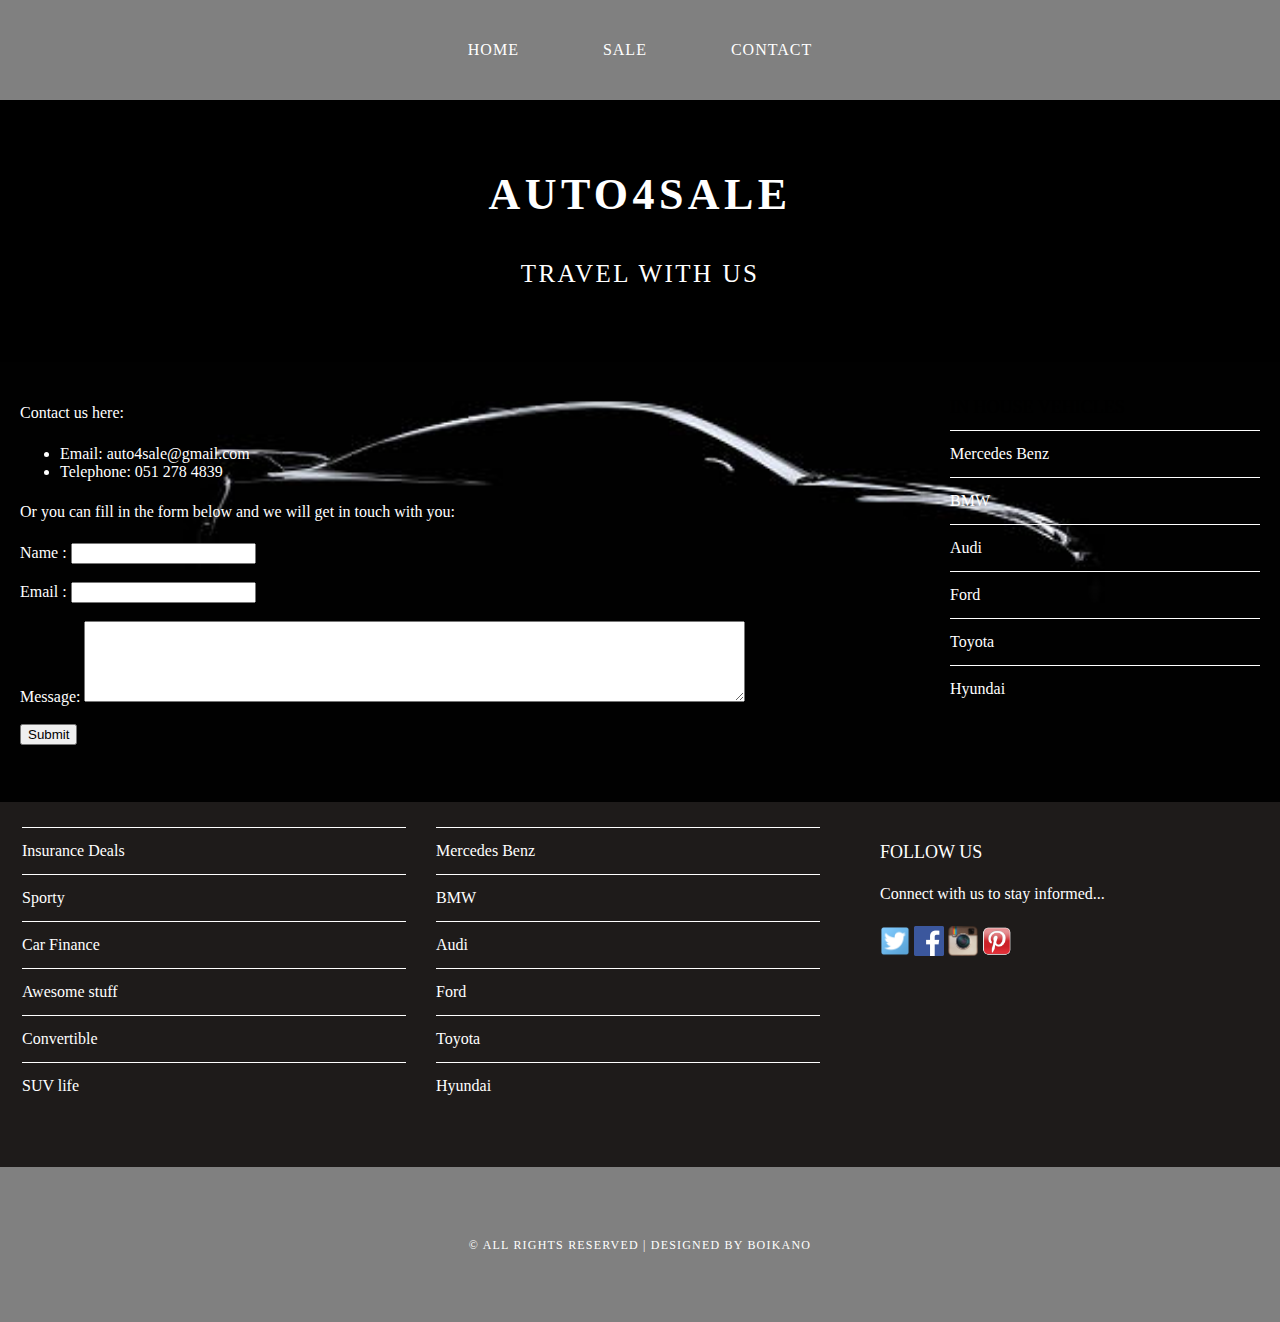
==== contact.html @ db371106 "Add files via upload" ====
<!DOCTYPE html>
<html>
    <head>
       <title>AUTO4SALE</title>
       <link rel="stylesheet" href="style.css"/>
    </head>
     
    <body>
        <div id="menu">
            <ul>
                <li><a href="index.html">Home</a></li>
                <li><a href="sale.html">Sale</a></li>
                <li><a href="contact.html">Contact</a></li>
            </ul>
        </div>

        <div id="header">
            <h1>AUTO4SALE</h1>
            <p> TRAVEL WITH US </p>
        </div>

        


        <div id="page">
            <div id="content">
                <p>Contact us here:</p>
                <ul class="style1">
                <li>Email: auto4sale@gmail.com</li>
                <li>Telephone: 051 278 4839</li>
                </ul>

                <p>Or you can fill in the form below and we will get in touch with you:</p>
                <form>
                Name     : <input type="text" /><br/><br/>
                Email     : <input type="email" /><br/><br/>
                Message: <textarea cols="80" rows="5"></textarea><br/><br/>
                <input type="submit" value="Submit"/>
                </form>
            </div>

            <div id="sidebar">
                <h2> In House Vehicles</h2>
                <ul class="styled">
                    <li><a href="https://www.mercedes-benz.co.za/passengercars.html">Mercedes Benz</a></li>
                    <li><a href="https://www.bmw.co.za/en/index.html">BMW</a></li>
                    <li><a href="https://www.audi.co.za/za/web/en.html">Audi</a></li>
                    <li><a href="https://www.ford.co.za/">Ford</a></li>
                    <li><a href="https://www.toyota.co.za/">Toyota</a></li>
                    <li><a href="https://www.hyundai.co.za/">Hyundai</a></li>
                    </ul>
            </div>
        </div>

        <div id="footer">
            <div id="box1">
                <ul class="styled">
                    <li><a href="#">Insurance Deals</a></li>
                    <li><a href="#">Sporty</a></li>
                    <li><a href="#">Car Finance</a></li>
                    <li><a href="#">Awesome stuff</a></li>
                    <li><a href="#">Convertible</a></li>
                    <li><a href="#">SUV life</a></li>
                    </ul>
            </div>
            <div id="box2">
                <ul class="styled">
                    <li><a href="https://www.mercedes-benz.co.za/passengercars.html">Mercedes Benz</a></li>
                    <li><a href="https://www.bmw.co.za/en/index.html">BMW</a></li>
                    <li><a href="https://www.audi.co.za/za/web/en.html">Audi</a></li>
                    <li><a href="https://www.ford.co.za/">Ford</a></li>
                    <li><a href="https://www.toyota.co.za/">Toyota</a></li>
                    <li><a href="https://www.hyundai.co.za/">Hyundai</a></li>
                    </ul>
            </div>
            <div id="box3">
                <h2>Follow Us</h2>
                <p>Connect with us to stay informed...</p>
                <a href="#"><img src="images/twitter.png" height="30"/></a>
                <a href="#"><img src="images/facebook.png" height="30"/></a>
                <a href="#"><img src="images/instagram.png" height="30"/></a>
                <a href="#"><img src="images/pinterest.png" height="30"/></a>

            </div>
        </div>

        <div id="copyright">
            <p>&copy; All Rights Reserved | Designed by Boikano </p>
        </div>
    </body>
</html>
---- style.css ----
/********************universal style**************************/
body{
    margin: 0;
    padding: 0;
    background-image: url(images/background.jpg);
    background-size: contain;
    font-family: Georgia, 'Times New Roman', Times, serif;
    font-size: 16px;
    font-weight: 400;
    color: white;
}

p{
    line-height: 190%;
}

a{
    text-decoration: none;
    color: white;
}
/********************MENU**************************/
#menu{
    background-color: grey;
    height: 100%;
}

#menu ul{
    margin: 0;
    padding: 0;
    list-style-type: none;
    text-align: center;
}

#menu li{
    display: inline-block;
}
#menu a{
    letter-spacing: 1px;
    text-decoration: none;
    text-align: center;
    text-transform: uppercase;
    font-size: 16px;
    line-height: 100px;
    color: white;

    padding: 0 40px;
    border: none;
    display: block;
}

#menu a:hover{
    background-color: black;
}
/********************HEADER**************************/
#header{
    padding: 40px 0px 40px 0px;
    background-color: black;
    text-align: center;
}

#header h1{
    letter-spacing: 0.1em;
    font-size: 44px;
    color: white;
}

#header p{
    font-size: 25px;
    letter-spacing: 0.1em;
    color: white;
}



/********************PAGE**************************/
#page{
    min-height: 400px;
    padding: 20px;
}

#page h2{
    margin-bottom: 12px;
    text-transform: uppercase;
    font-weight: 400;
    font-size: 18px;
    color: black;
    font-weight: 35px;
} 
         /****************CONTENT***************/
#content{
    float: left;
    width: 70%;
}
         /****************SIDEBAR***************/

#sidebar{
    float: right;
    width: 25%;
}
       /****************lists***************/

ul.styled{
    margin: 0;
    padding: 0;
    list-style-type: none;
}

ul.styled li{
    border-top: solid 1px white;
    padding: 14px 0px;
}

/********************FOOTER**************************/

  #footer{
      width: 100%;
      height: 340px;
      background-color: #1e1b1a;
      padding-top: 25px;
      padding-left: 22px;
      clear: both;
  }

  #footer h2{
      font-size: 18px;
      font-weight: 400;
      text-transform: uppercase;
      color: white;
  }

  #footer p{
      color: white;

  }

  #footer a{
    color: white;
    
}

#box1{
    float: left;
    width: 30%;
    padding-right: 30px;
}


#box2{
    float: left;
    width: 30%;
    padding-right: 30px;
}

#box3{
    float: left;
    width: 30%;
    padding-left: 30px;
}

/********************COPY RIGHT**************************/
 
#copyright{
    width: 100%;
    height: 100px;
    text-align: center;
    background-color: grey;
    padding-top: 55px;
    clear: both;
}

#copyright p{
    font-size: 12px;
    letter-spacing: 0.1em;
    text-transform: uppercase;
    color: white;
}

/********************DEALS**************************/
#deals img{
	width:120px;
	margin:12px;
	-moz-transition: -moz-transform 0.5s ease-in;
	-webkit-transition: -webkit-transform 0.5s ease-in;
	-o-transition: -o-transform 0.5s ease-in;
}


#deals img:hover{
	-moz-transform: scale(3);
	-webkit-transform: scale(3);
	-o-transform: scale(3);
 }

 /********************SALES**************************/
  
 #sales h2{
     font-size: 30px;
     font-weight: 80px;
 }

 #sales img{
     width: 150px;
     margin: 12px;
     -moz-transition: -moz-transform 0.5s ease-in;
	-webkit-transition: -webkit-transform 0.5s ease-in;
	-o-transition: -o-transform 0.5s ease-in;
 }

 #sales img:hover{
	-moz-transform: scale(3);
	-webkit-transform: scale(3);
	-o-transform: scale(3);
 }
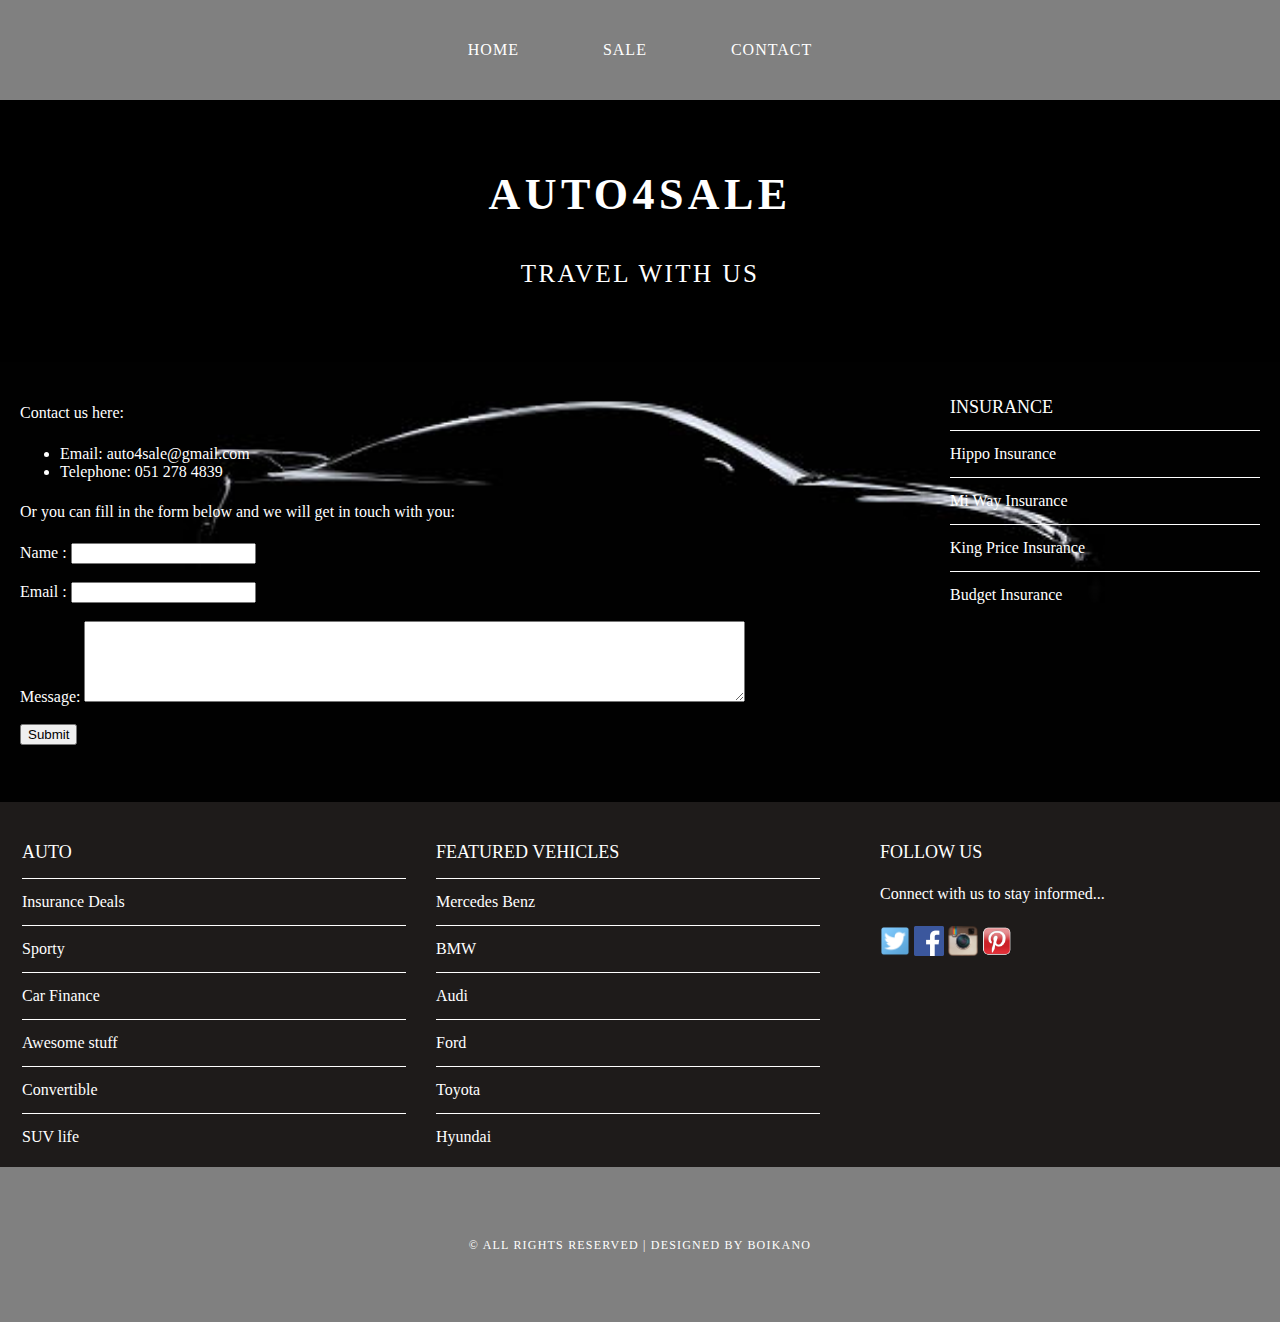
==== commit 99cc65d5: "submission" ====
--- a/contact.html
+++ b/contact.html
@@ -40,20 +40,20 @@
             </div>
 
             <div id="sidebar">
-                <h2> In House Vehicles</h2>
+                <h2> Insurance</h2>
                 <ul class="styled">
-                    <li><a href="https://www.mercedes-benz.co.za/passengercars.html">Mercedes Benz</a></li>
-                    <li><a href="https://www.bmw.co.za/en/index.html">BMW</a></li>
-                    <li><a href="https://www.audi.co.za/za/web/en.html">Audi</a></li>
-                    <li><a href="https://www.ford.co.za/">Ford</a></li>
-                    <li><a href="https://www.toyota.co.za/">Toyota</a></li>
-                    <li><a href="https://www.hyundai.co.za/">Hyundai</a></li>
+                    <li><a href="https://www.hippo.co.za/car-insurance-quote/?&vdn=16931&gclid=Cj0KCQjwrs2XBhDjARIsAHVymmR6bdjPbcB456Yudbgulb86soKh3sTaLd_HXiHG5rWXGDO5RuwCCR0aAuTuEALw_wcB&gclsrc=aw.ds">Hippo Insurance</a></li>
+                    <li><a href="https://www.miwayblink.co.za/?utm_source=google_gsn&utm_medium=text&utm_campaign=brand-upper&utm_term=get-quote&utm_content=brand&gclid=Cj0KCQjwrs2XBhDjARIsAHVymmR3qm-PUPZ_8mY5ZabtLB-96dpwNJPoXYzNBEuQrR3o8bgfPZk1UeEaAlWHEALw_wcB">Mi Way Insurance</a></li>
+                    <li><a href="https://www.kingprice.co.za/car-insurance-quotes/competitors?kpcid=70002&gclid=Cj0KCQjwrs2XBhDjARIsAHVymmTc_9g3lz6NkSBacsOq6xH2LGS-7JF2Aa7Bu7gbEGyb0GSh5_yTJqUaAiejEALw_wcB">King Price Insurance</a></li>
+                    <li><a href="https://www.budgetinsurance.co.za/call-me-back/?vdn=39210&gclid=Cj0KCQjwrs2XBhDjARIsAHVymmRJw024DsGulhHsCr8I2imP4WkCiAEx1yyD2NrAO1i_DZvEAIz7x-UaAo0XEALw_wcB&gclsrc=aw.ds">Budget Insurance</a></li>
+                    
                     </ul>
             </div>
         </div>
 
         <div id="footer">
             <div id="box1">
+                <h2> Auto</h2>
                 <ul class="styled">
                     <li><a href="#">Insurance Deals</a></li>
                     <li><a href="#">Sporty</a></li>
@@ -64,6 +64,7 @@
                     </ul>
             </div>
             <div id="box2">
+                <h2> Featured Vehicles</h2>
                 <ul class="styled">
                     <li><a href="https://www.mercedes-benz.co.za/passengercars.html">Mercedes Benz</a></li>
                     <li><a href="https://www.bmw.co.za/en/index.html">BMW</a></li>
--- a/style.css
+++ b/style.css
@@ -83,7 +83,7 @@
     text-transform: uppercase;
     font-weight: 400;
     font-size: 18px;
-    color: black;
+    color: white;
     font-weight: 35px;
 } 
          /****************CONTENT***************/
@@ -199,7 +199,7 @@
  }
 
  #sales img{
-     width: 150px;
+     width: 20s0px;
      margin: 12px;
      -moz-transition: -moz-transform 0.5s ease-in;
 	-webkit-transition: -webkit-transform 0.5s ease-in;
